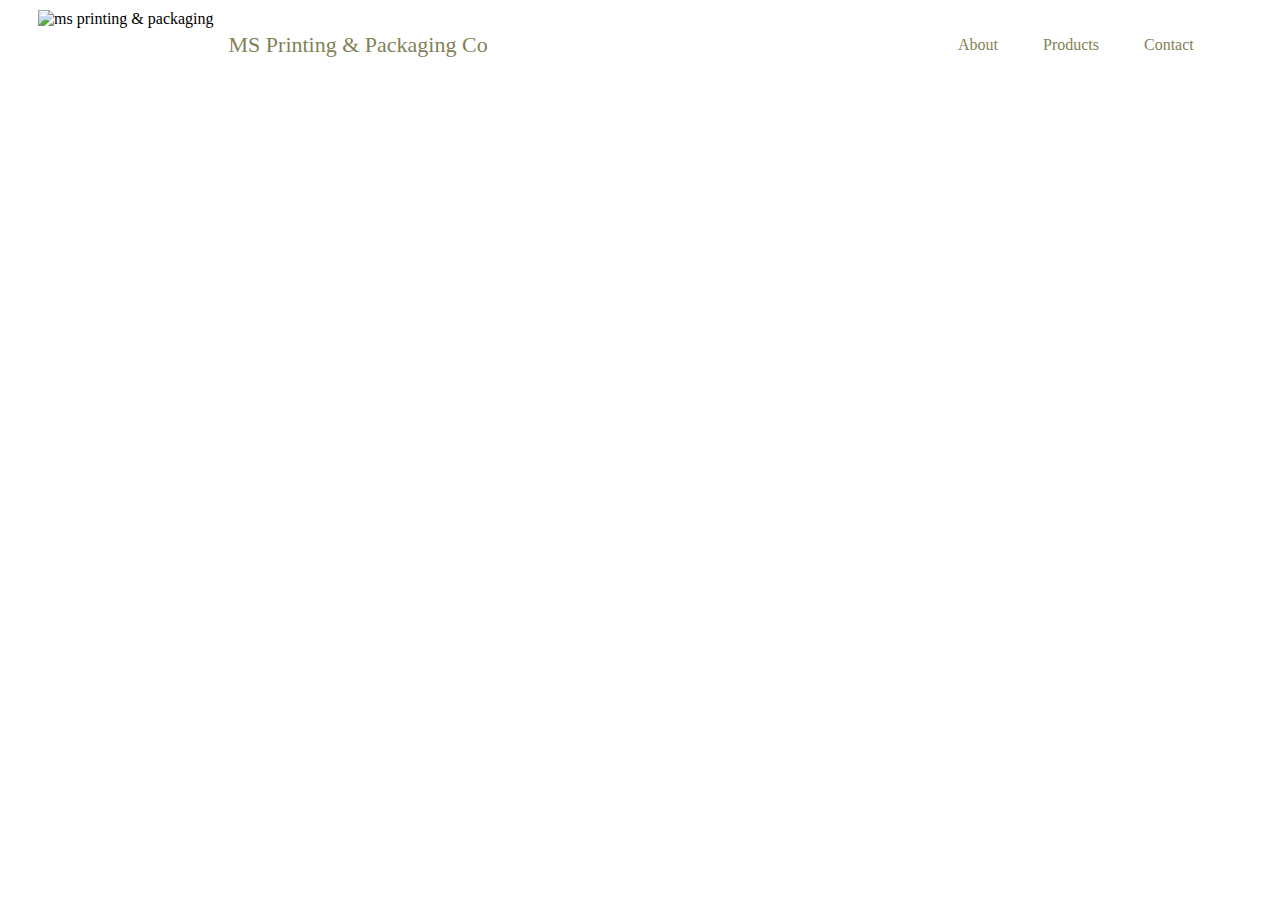
==== index.html @ bdb81088 "Starting welcome section" ====
<!DOCTYPE html>
<html>
<head>
	<title>MS Printing & Packaging Co</title>

	<link rel="stylesheet" href="assets/css/comman-ui.css">
	<link rel="stylesheet" href="assets/css/index-ui.css">

</head>
<body>

	<div class="top">

		<div class="logo">
				<img src="assets/images/logo_72.png" alt="ms printing & packaging">
		</div>
		<div class="company_name">
				MS Printing & Packaging Co
		</div>

		<div class='menu'>
				<ul>
					<li>About</li>
					<li>Products</li>
					<li>Contact</li>
				</ul>
		</div>
			
	</div>

	<div class="welcome_section">

			<div class="">

			</div>

	</div>


</body>
</html>
---- assets/css/index-ui.css ----
.top{
	position:fixed;
	top:0%;
	width:100%;
	height:90px;
	background-color:#ffffff;
	border-bottom:1px solid #ffffff;
}

.logo img{height:72px;
}

.logo{margin-top:10px;
	  margin-left:30px;
	  float:left;
}

.company_name{
			  float:left;
			  line-height:90px;
			  margin-left:15px;
			  font-size:22px;
			  font-family:rock;
			  color:#828257;
}

.menu{
	  width:300px;
	  float:right;
	  margin-right:60px;
	  height:40px;
	  line-height:40px;
	  margin-top:25px;
}

.menu ul{list-style:none;
		 padding:0px;
		 margin:0px;
}

.menu li{float:left;
		 padding-left:15px;
		 padding-right:15px;
		 text-align:center;
		 cursor:pointer;
		 margin-left:15px;
		 font-family:roboto_m;
		 border-bottom:3px solid transparent;
		 border-radius:0px;
		 color:#828257;
}

.menu li:hover{
	border-bottom-color:#000;
	color:#000;
}
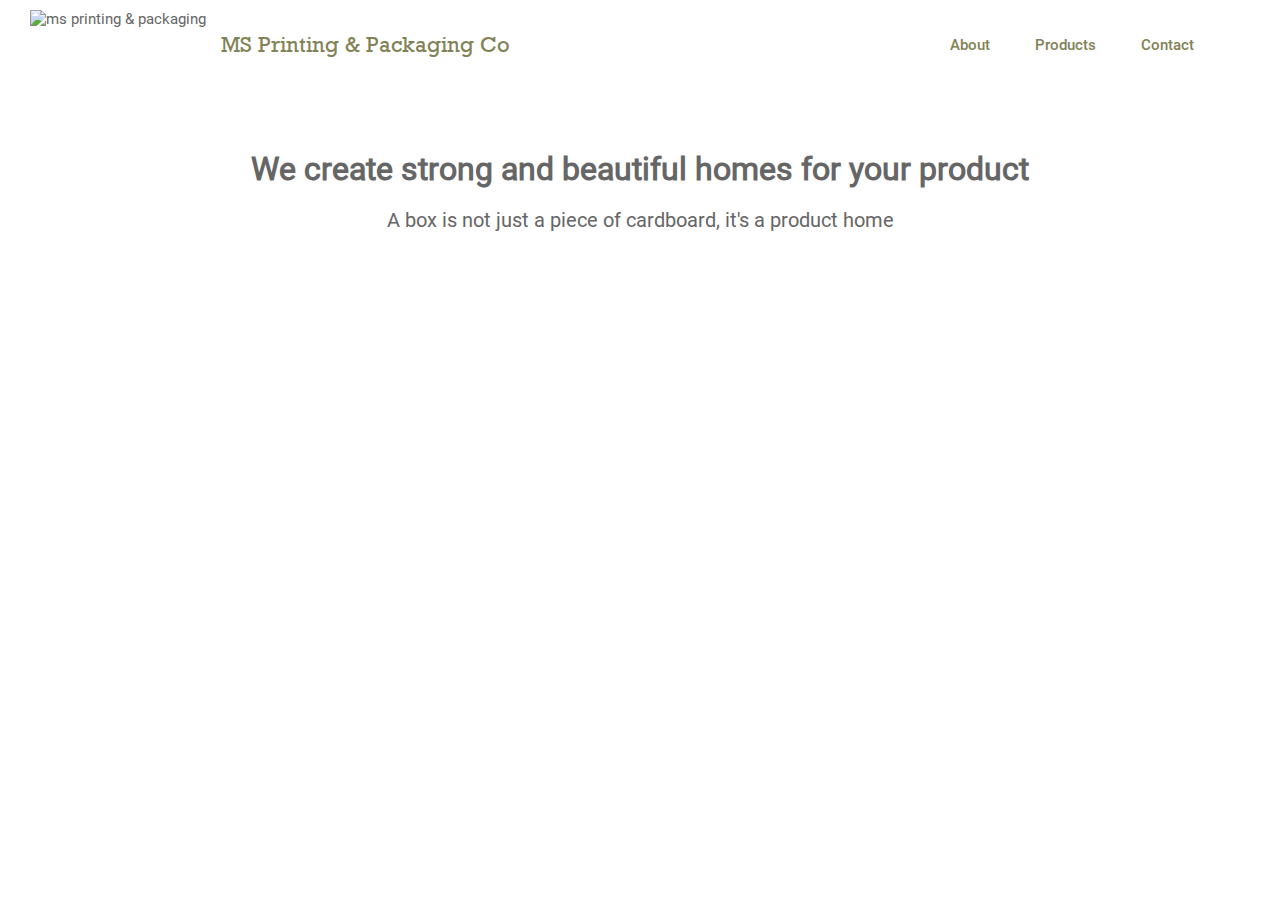
==== commit 9d53158c: "added welcome message" ====
--- a/index.html
+++ b/index.html
@@ -30,7 +30,13 @@
 
 	<div class="welcome_section">
 
-			<div class="">
+			<div class="welcome_heading">
+					We create strong and beautiful homes for your product
+			</div>
+			<div class='welcome_subheading'>
+					A box is not just a piece of cardboard, it's a product home
+			</div>
+			<div class="welcome_passage">
 
 			</div>
 
--- a/assets/css/comman-ui.css
+++ b/assets/css/comman-ui.css
@@ -0,0 +1,43 @@
+html{ 
+       min-width:1000px;
+       max-width:100%;
+       margin:0px;
+       font-size:15px;
+       background-attachment:fixed;
+       font-family:roboto_r; 
+       background-size:100%;
+       color:#666666;
+         background-attachment:fixed;
+       /*background-color:#F9FBF2;*/
+}
+
+body{
+       margin:0px auto;
+       max-width:100%;
+       min-width:1000px;
+       padding-top: 120px;
+}
+
+
+
+
+
+@font-face{
+  font-family:Quicksand;
+  src:url("../fonts/Quicksand-Bold.ttf");
+}
+
+@font-face{
+  font-family:roboto_m;
+  src:url("../fonts/Roboto-Medium.ttf");
+}
+
+@font-face{
+  font-family:roboto_r;
+  src:url("../fonts/Roboto-Regular.ttf");
+}
+
+@font-face{
+  font-family:rock;
+  src:url("../fonts/ROCK.TTF");
+}--- a/assets/css/index-ui.css
+++ b/assets/css/index-ui.css
@@ -54,3 +54,16 @@
 	border-bottom-color:#000;
 	color:#000;
 }
+
+.welcome_heading{text-align:center;
+				 margin-top:30px;
+				 font-size:32px;
+				 font-weight:bold;
+}
+
+
+.welcome_subheading{text-align:center;
+					margin-top:20px;
+					font-size:20px;
+
+}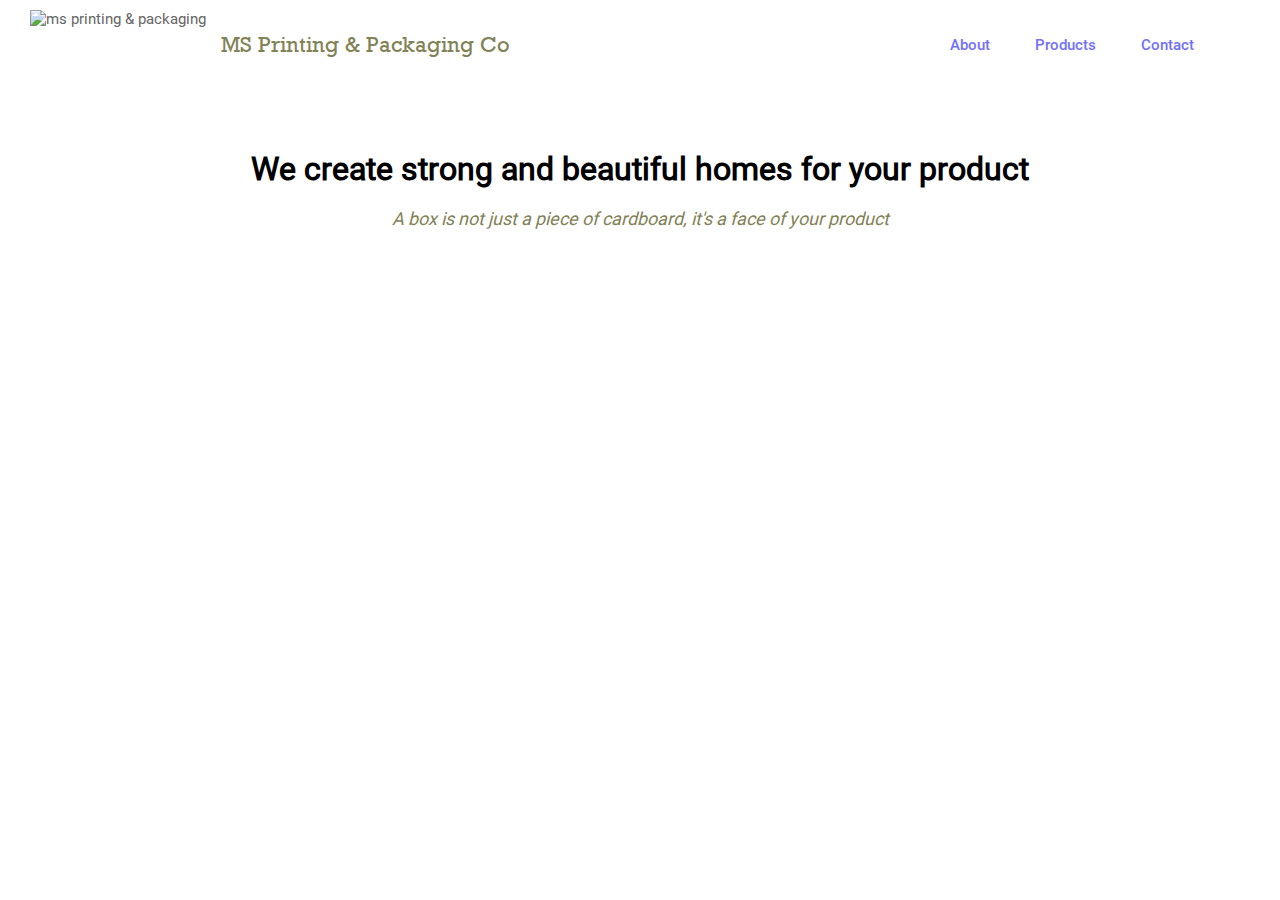
==== commit 43862bbc: "minor addition" ====
--- a/index.html
+++ b/index.html
@@ -8,6 +8,7 @@
 
 </head>
 <body>
+
 
 	<div class="top">
 
@@ -34,10 +35,10 @@
 					We create strong and beautiful homes for your product
 			</div>
 			<div class='welcome_subheading'>
-					A box is not just a piece of cardboard, it's a product home
+					A box is not just a piece of cardboard, it's a face of your product
 			</div>
 			<div class="welcome_passage">
-
+				 
 			</div>
 
 	</div>
--- a/assets/css/index-ui.css
+++ b/assets/css/index-ui.css
@@ -1,7 +1,9 @@
 .top{
 	position:fixed;
 	top:0%;
+	min-width:1000px;
 	width:100%;
+	background-color:green;
 	height:90px;
 	background-color:#ffffff;
 	border-bottom:1px solid #ffffff;
@@ -47,23 +49,31 @@
 		 font-family:roboto_m;
 		 border-bottom:3px solid transparent;
 		 border-radius:0px;
-		 color:#828257;
+		 color:#7371FC;
 }
 
 .menu li:hover{
-	border-bottom-color:#000;
-	color:#000;
+	border-bottom-color:#38023B;
+	color:#38023B;
 }
 
 .welcome_heading{text-align:center;
 				 margin-top:30px;
 				 font-size:32px;
 				 font-weight:bold;
+				 color:#000;
 }
 
 
 .welcome_subheading{text-align:center;
 					margin-top:20px;
-					font-size:20px;
+					font-size:18px;
+					font-style:italic;
+					color: #828257;
+}
 
-}+.welcome_passage{width:600px;
+				 margin:0px auto;
+				 margin-top:60px;
+}	
+
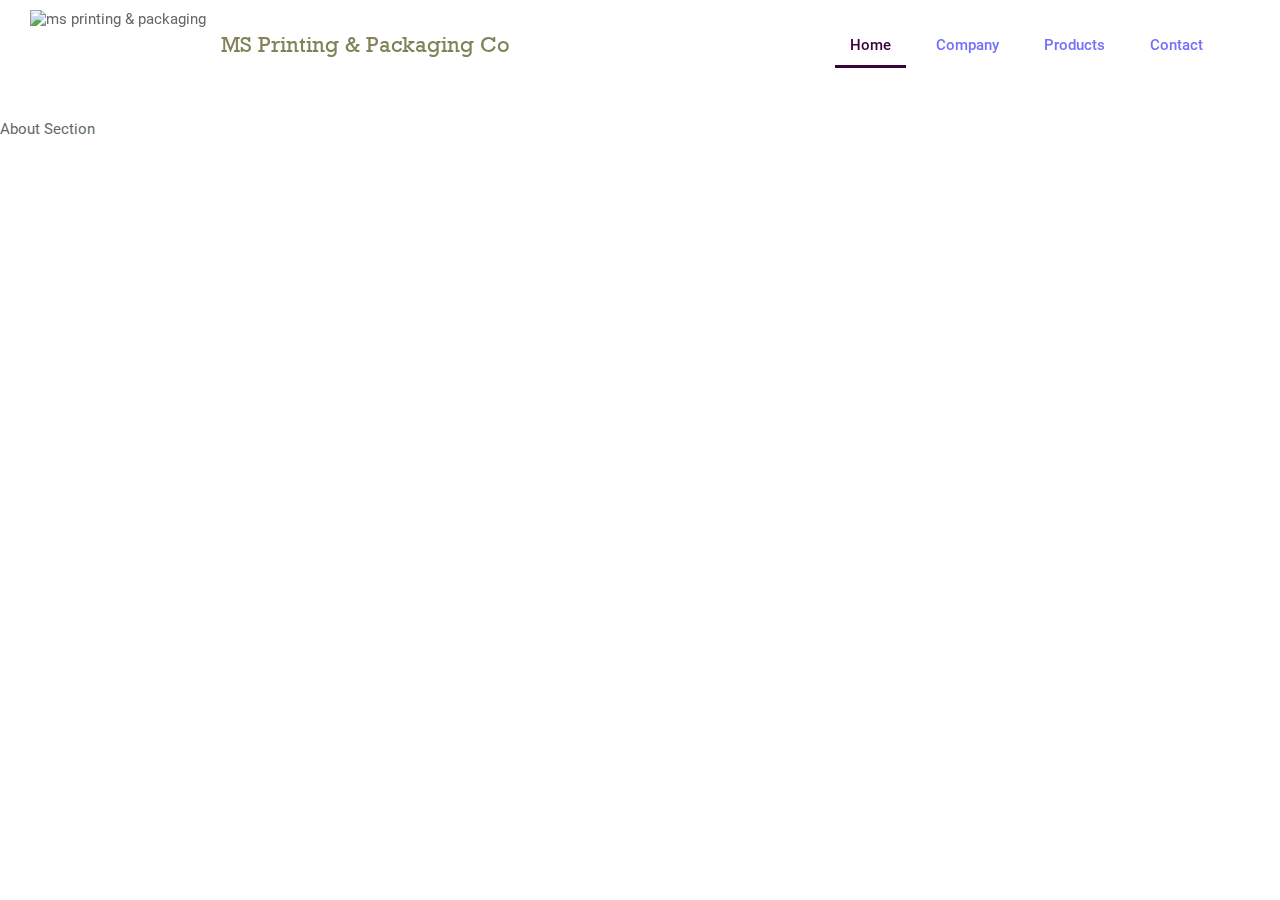
==== commit e25cec92: "adding other sections" ====
--- a/index.html
+++ b/index.html
@@ -5,6 +5,9 @@
 
 	<link rel="stylesheet" href="assets/css/comman-ui.css">
 	<link rel="stylesheet" href="assets/css/index-ui.css">
+
+	<script type="text/javascript" src="assets/javascript/jquery.js"></script>
+	<script type="text/javascript" src="assets/javascript/index.js"></script>
 
 </head>
 <body>
@@ -21,9 +24,10 @@
 
 		<div class='menu'>
 				<ul>
-					<li>About</li>
-					<li>Products</li>
-					<li>Contact</li>
+					<li class='selected' id='home'>Home</li>
+					<li id='company'>Company</li>
+					<li id='products'>Products</li>
+					<li id='contact'>Contact</li>
 				</ul>
 		</div>
 			
@@ -32,17 +36,72 @@
 	<div class="welcome_section">
 
 			<div class="welcome_heading">
-					We create strong and beautiful homes for your product
+					We create strong and beautiful homes for your products
 			</div>
-			<div class='welcome_subheading'>
-					A box is not just a piece of cardboard, it's a face of your product
+			<div class='welcome_passage'>
+			We know that you create your product with care, love and passion, 
+			so we believe that your product deserves the best box.
+			A box is not just a piece of cardboard, it's a face for your 
+			product, it's a home for your product and we are here to make sure
+			that your product gets the best one.
 			</div>
-			<div class="welcome_passage">
-				 
+
+			<div class='features_section'>
+
+	<div class='features_section_center'>
+		<div class='feature_box'>
+			<div class='feature_img'>
+				<img src="assets/images/icons/ecologic-label.png">
 			</div>
+			<div class='feature_name'>Eco-friendly</div>
+		</div>
+
+		<div class='feature_box'>
+			<div class='feature_img'>
+				<img src="assets/images/icons/body-building.png">
+			</div>
+			<div class='feature_name'>Strong</div>
+		</div>
+
+		<div class='feature_box'>
+			<div class='feature_img'>
+				<img src="assets/images/icons/shield.png">
+			</div>
+			<div class='feature_name'>Extra Protective</div>
+		</div>
+
+		<div class='feature_box'>
+			<div class='feature_img'>
+				<img src="assets/images/icons/delivery.png">
+			</div>
+			<div class='feature_name'>Easy to Handle</div>
+		</div>
+
+		<div class='feature_box'>
+			<div class='feature_img'>
+				<img src="assets/images/icons/shrink-button.png">
+			</div>
+			<div class='feature_name'>Compression Protection</div>
+		</div>
+
+		<div class='feature_box'>
+			<div class='feature_img'>
+				<img src="assets/images/icons/minisize-browser.png">
+			</div>
+			<div class='feature_name'>Multiple Sizes </div>
+		</div>
+	  </div>
 
 	</div>
 
+	</div>
+
+	
+
+
+	<div class='about_section'>
+			About Section
+	</div>
 
 </body>
 </html>--- a/assets/css/index-ui.css
+++ b/assets/css/index-ui.css
@@ -3,10 +3,7 @@
 	top:0%;
 	min-width:1000px;
 	width:100%;
-	background-color:green;
 	height:90px;
-	background-color:#ffffff;
-	border-bottom:1px solid #ffffff;
 }
 
 .logo img{height:72px;
@@ -27,7 +24,7 @@
 }
 
 .menu{
-	  width:300px;
+	  width:400px;
 	  float:right;
 	  margin-right:60px;
 	  height:40px;
@@ -52,28 +49,74 @@
 		 color:#7371FC;
 }
 
+
 .menu li:hover{
 	border-bottom-color:#38023B;
 	color:#38023B;
 }
 
+.menu li.selected{
+	border-bottom-color:#38023B;
+	color:#38023B;}
+
 .welcome_heading{text-align:center;
-				 margin-top:30px;
+				 margin-top:50px;
 				 font-size:32px;
 				 font-weight:bold;
 				 color:#000;
 }
 
 
-.welcome_subheading{text-align:center;
-					margin-top:20px;
+.welcome_passage{text-align:center;
 					font-size:18px;
 					font-style:italic;
 					color: #828257;
+					width:640px;
+					margin:0px auto;
+					margin-top:50px;
 }
 
-.welcome_passage{width:600px;
-				 margin:0px auto;
-				 margin-top:60px;
-}	
+.features_section{height:140px;
+	      margin-top:100px;
+	     color:#fff;
+	     padding-top:10px;
 
+}
+
+.features_section_center{width:1000px;
+						 height:130px;
+						 margin:0px auto;
+						 border-radius:5px;
+
+	     background-color:#43d;
+	     background-color: #7371FC;
+}
+
+
+.feature_box{width:120px;
+			 height:130px;
+			 border-radius:3px;
+			 float:left;
+			 margin-left:56px;
+}
+
+.feature_box:first-child{margin-left:0px;}
+
+.feature_img{
+	width:50px;
+	margin:0px auto;
+}
+
+.feature_img img{width:50px;
+				 margin-top:20px;
+}
+
+.feature_name{text-align:center;
+			  font-size:14px;
+			  margin-top:10px;
+			  font-family:Quicksand; 
+}
+
+
+.about_section{display:none;}
+
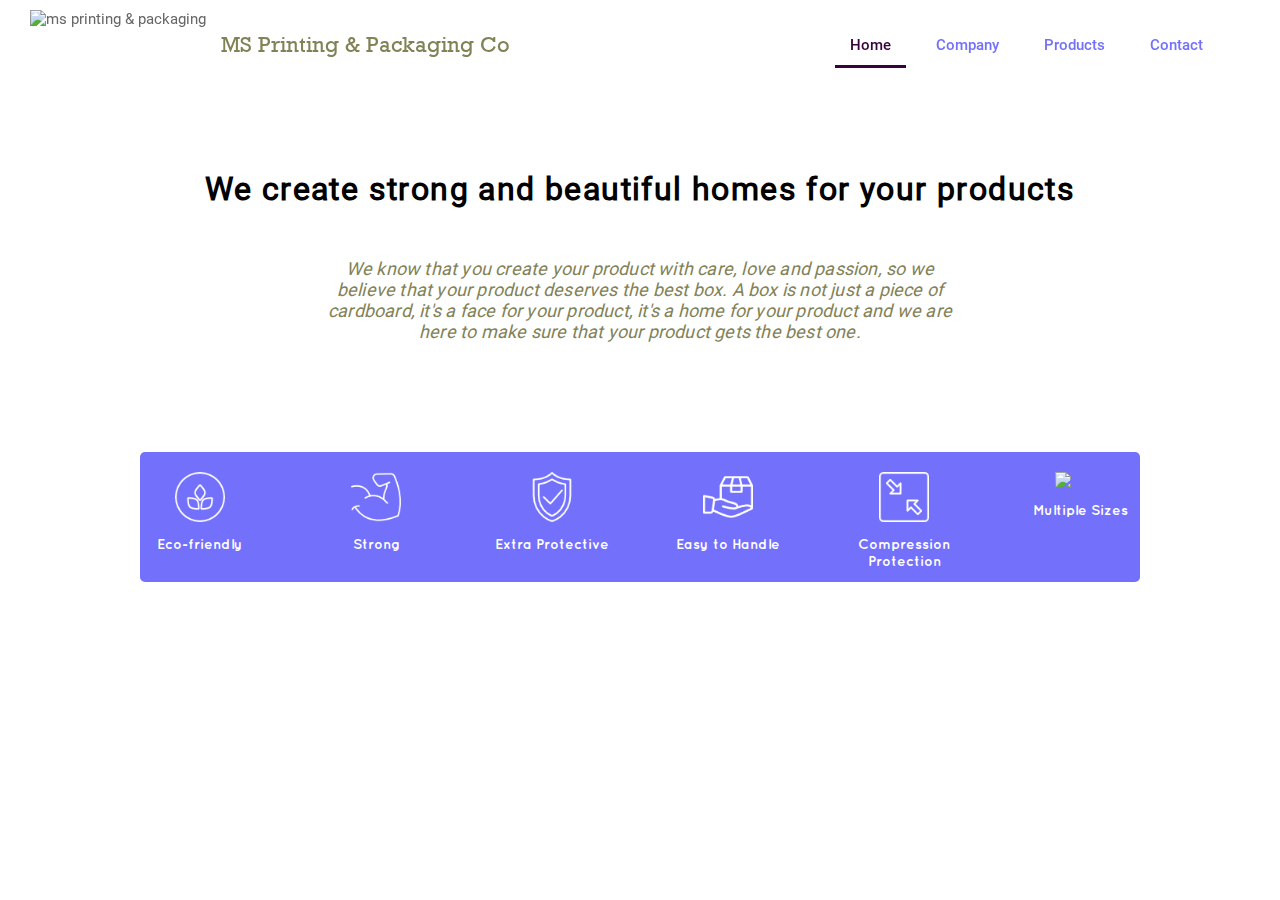
==== commit fa26c594: "functional sections" ====
--- a/index.html
+++ b/index.html
@@ -33,7 +33,7 @@
 			
 	</div>
 
-	<div class="welcome_section">
+	<div class="hide welcome_section">
 
 			<div class="welcome_heading">
 					We create strong and beautiful homes for your products
@@ -86,7 +86,7 @@
 
 		<div class='feature_box'>
 			<div class='feature_img'>
-				<img src="assets/images/icons/minisize-browser.png">
+				<img src="assets/images/icons/m+inisize-browser.png">
 			</div>
 			<div class='feature_name'>Multiple Sizes </div>
 		</div>
@@ -99,8 +99,26 @@
 	
 
 
-	<div class='about_section'>
-			About Section
+	<div class='hide about_section'>
+			<div class='section_heading'>
+				Company
+			</div>
+
+			<div class="section_passage">
+					this is the passage your have been waiting for
+			</div>
+	</div>
+
+	<div class='hide product_section'>
+			<div class='section_heading'>
+				Products
+			</div>
+	</div>
+
+	<div class='hide contact_section'>
+			<div class='section_heading'>
+				Contact
+			</div>
 	</div>
 
 </body>
--- a/assets/css/index-ui.css
+++ b/assets/css/index-ui.css
@@ -64,6 +64,7 @@
 				 font-size:32px;
 				 font-weight:bold;
 				 color:#000;
+				 letter-spacing:1.4px;
 }
 
 
@@ -74,6 +75,7 @@
 					width:640px;
 					margin:0px auto;
 					margin-top:50px;
+					letter-spacing:0.2px;
 }
 
 .features_section{height:140px;
@@ -118,5 +120,22 @@
 }
 
 
-.about_section{display:none;}
+.hide{display:none;}
 
+
+.section_heading{width:800px;
+				 height:30px;
+				 font-size:28px;
+				 color: #000;
+				 font-weight:bold;
+				 margin:0px auto;
+				 margin-top:30px;
+				 letter-spacing:1.4px;
+}
+
+.section_passage{width:700px;
+				 margin:0px auto;
+				 margin-top:25px;
+				 font-size:16px;
+				 letter-spacing:1px;
+}
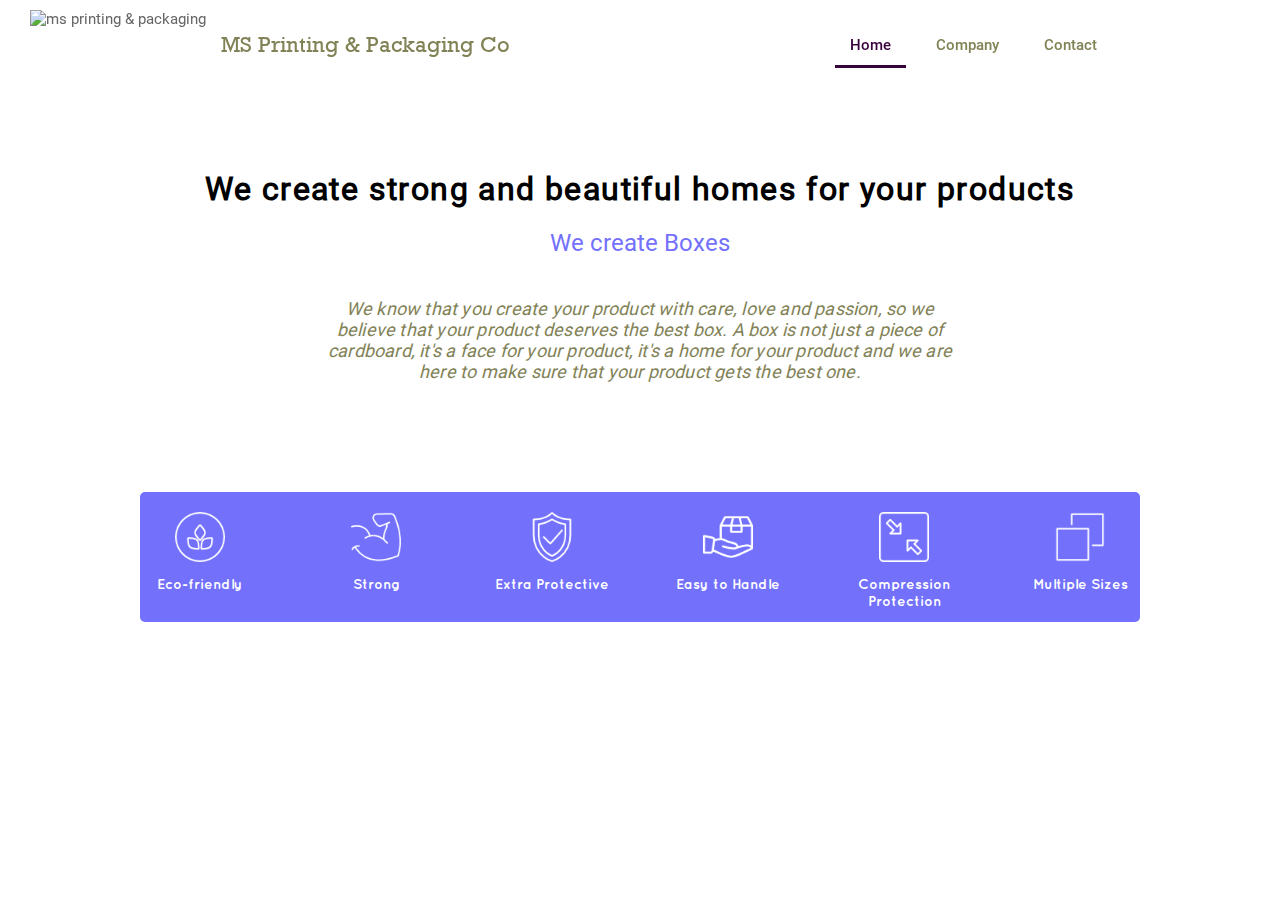
==== commit b9e76d4a: "added subheading text" ====
--- a/index.html
+++ b/index.html
@@ -8,6 +8,14 @@
 
 	<script type="text/javascript" src="assets/javascript/jquery.js"></script>
 	<script type="text/javascript" src="assets/javascript/index.js"></script>
+
+	 <META NAME='author' content='Ashok Kumar'>
+     <META NAME='title' content ='M.S Printing & Packaging Co (Box Manufacturer)'>
+     <META NAME='keywords' content='Box Manufacturer sonipat Haryana delhi corrugated Carton best packaging'>
+     <META NAME='description' content="We create strong and beautiful boxes for your products">
+     <META NAME='language' content='English'>
+     <META charset='utf-8'>
+     <META NAME="ROBOTS" CONTENT="INDEX , FOLLOW">
 
 </head>
 <body>
@@ -26,7 +34,7 @@
 				<ul>
 					<li class='selected' id='home'>Home</li>
 					<li id='company'>Company</li>
-					<li id='products'>Products</li>
+					<!--<li id='products'>Products</li>-->
 					<li id='contact'>Contact</li>
 				</ul>
 		</div>
@@ -37,6 +45,9 @@
 
 			<div class="welcome_heading">
 					We create strong and beautiful homes for your products
+			</div>
+			<div class='welcome_subheading'>
+					We create Boxes
 			</div>
 			<div class='welcome_passage'>
 			We know that you create your product with care, love and passion, 
@@ -86,7 +97,7 @@
 
 		<div class='feature_box'>
 			<div class='feature_img'>
-				<img src="assets/images/icons/m+inisize-browser.png">
+				<img src="assets/images/icons/minisize-browser.png">
 			</div>
 			<div class='feature_name'>Multiple Sizes </div>
 		</div>
@@ -105,7 +116,32 @@
 			</div>
 
 			<div class="section_passage">
-					this is the passage your have been waiting for
+			M.S Printing & Packaging Co is situated at H.S.I.I.D.C Rai, 
+			Sonipat. In the globalization the demand for quality packing 
+			material , with the most attractive and comfirtability point of 
+			view have generated in the fantastic manner and we being 
+			experienced manufacturing unit in the Sonipat have shared our at 
+			most experience to match with the requirement and demand with 
+			most modernization way. 
+
+			<br><br>
+
+We offer our clients a range of quality products that are in compliance with 
+the international standard. Further, owing to our client centric approach, we
+ offer our clients with the customized solutions to fulfill their 
+ requirements. In addition to it, we have employed a team of engineers, 
+ technicians, R & D executives, quality analysts and marketing executives 
+ which ensure that our manufactured range is high on quality and is as per 
+ the needs of the clients. Moreover, to ensure that our products are high on 
+ quality, these are checked using advanced testing equipment such as 
+ compression tester and bursting strength tester. 
+
+ <br><Br>
+
+Under the proficient guidance of our mentor, <b>"Mr. Ashok kumar"</B>, we are able 
+to carve the niche in the industry.After completing his Engineering and his 
+years of experience and knowledge in this domain also help us in meeting our 
+organizational goals within the stipulated time frame.
 			</div>
 	</div>
 
@@ -119,6 +155,20 @@
 			<div class='section_heading'>
 				Contact
 			</div>
+			<div class='section_passage'>
+
+					<b>Work:</b> Plot No 1841, H.S.I.I.D.C Rai, Sonipat, Hr-131029<br>
+					<b>Tel:</b> +91 7206923971 / 0130-6535395
+
+					<br><br>
+
+					<b>Regd Office:</b> 540, Dichaow kala, Najafgarh, New Delhi-110043<br>
+					<b>Tel:</b> +91 9868154619 / 9215535394
+
+					<br><br>
+
+					<b>Email:</b> msprintpack1841@gmail.com<br>
+			</div>
 	</div>
 
 </body>
--- a/assets/css/index-ui.css
+++ b/assets/css/index-ui.css
@@ -46,7 +46,7 @@
 		 font-family:roboto_m;
 		 border-bottom:3px solid transparent;
 		 border-radius:0px;
-		 color:#7371FC;
+		 color:#828257;
 }
 
 
@@ -67,6 +67,15 @@
 				 letter-spacing:1.4px;
 }
 
+.welcome_subheading{width:800px;
+					 height:30px;
+					 line-height:30px;
+					 font-size:24px;
+					 margin:0px auto;
+					 margin-top:20px;
+					 text-align: center;
+					 color:#7371fc;
+}
 
 .welcome_passage{text-align:center;
 					font-size:18px;
@@ -74,7 +83,7 @@
 					color: #828257;
 					width:640px;
 					margin:0px auto;
-					margin-top:50px;
+					margin-top:40px;
 					letter-spacing:0.2px;
 }
 
@@ -133,6 +142,8 @@
 				 letter-spacing:1.4px;
 }
 
+
+
 .section_passage{width:700px;
 				 margin:0px auto;
 				 margin-top:25px;
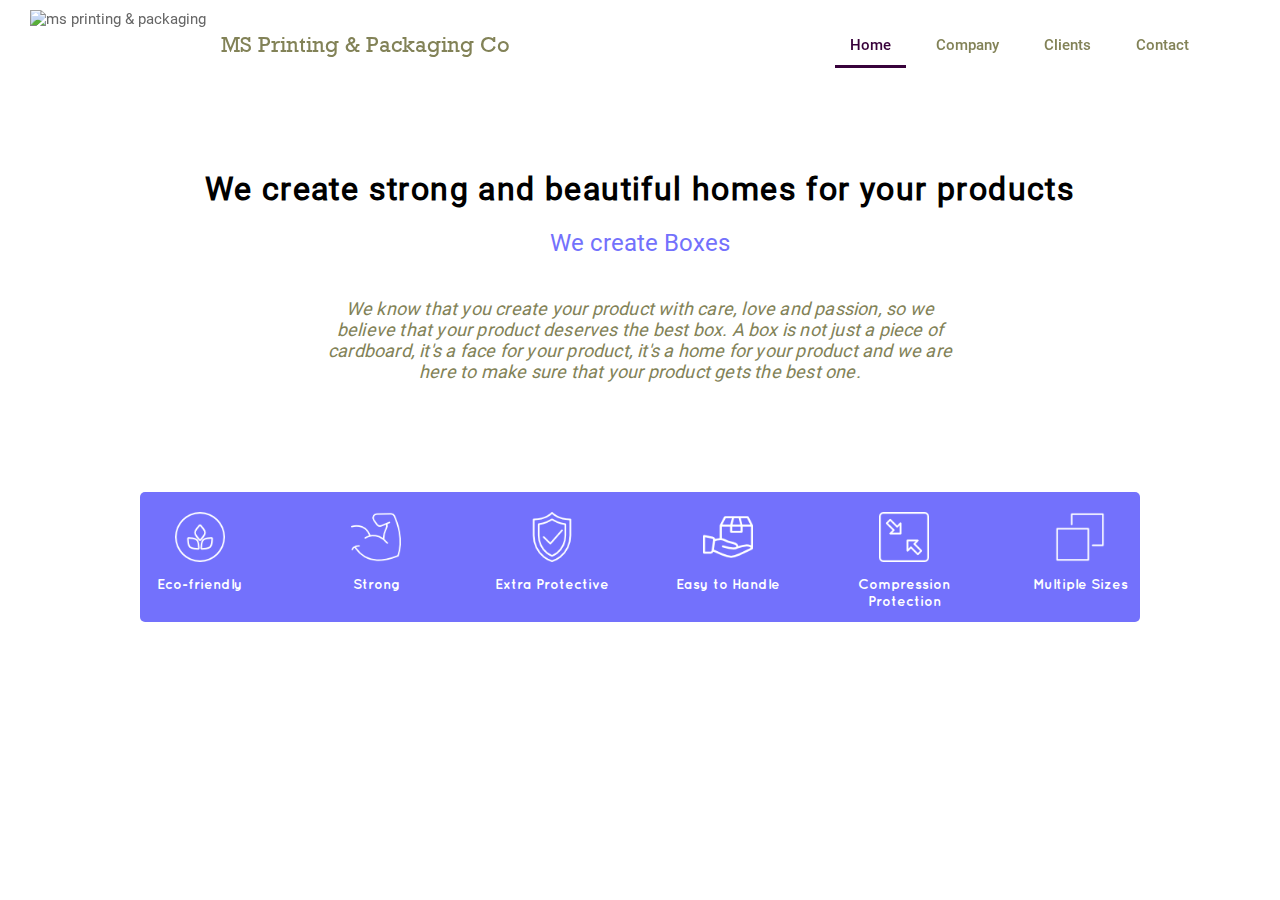
==== commit abd3acab: "Added Clients" ====
--- a/index.html
+++ b/index.html
@@ -34,11 +34,11 @@
 				<ul>
 					<li class='selected' id='home'>Home</li>
 					<li id='company'>Company</li>
-					<!--<li id='products'>Products</li>-->
+					<li id='clients'>Clients</li>
 					<li id='contact'>Contact</li>
 				</ul>
 		</div>
-			
+
 	</div>
 
 	<div class="hide welcome_section">
@@ -50,9 +50,9 @@
 					We create Boxes
 			</div>
 			<div class='welcome_passage'>
-			We know that you create your product with care, love and passion, 
+			We know that you create your product with care, love and passion,
 			so we believe that your product deserves the best box.
-			A box is not just a piece of cardboard, it's a face for your 
+			A box is not just a piece of cardboard, it's a face for your
 			product, it's a home for your product and we are here to make sure
 			that your product gets the best one.
 			</div>
@@ -107,7 +107,7 @@
 
 	</div>
 
-	
+
 
 
 	<div class='hide about_section'>
@@ -116,38 +116,38 @@
 			</div>
 
 			<div class="section_passage">
-			M.S Printing & Packaging Co is situated at H.S.I.I.D.C Rai, 
-			Sonipat. In the globalization the demand for quality packing 
-			material , with the most attractive and comfirtability point of 
-			view have generated in the fantastic manner and we being 
-			experienced manufacturing unit in the Sonipat have shared our at 
-			most experience to match with the requirement and demand with 
-			most modernization way. 
+			M.S Printing & Packaging Co is situated at H.S.I.I.D.C Rai,
+			Sonipat. In the globalization the demand for quality packing
+			material , with the most attractive and comfirtability point of
+			view have generated in the fantastic manner and we being
+			experienced manufacturing unit in the Sonipat have shared our at
+			most experience to match with the requirement and demand with
+			most modernization way.
 
 			<br><br>
 
-We offer our clients a range of quality products that are in compliance with 
+We offer our clients a range of quality products that are in compliance with
 the international standard. Further, owing to our client centric approach, we
- offer our clients with the customized solutions to fulfill their 
- requirements. In addition to it, we have employed a team of engineers, 
- technicians, R & D executives, quality analysts and marketing executives 
- which ensure that our manufactured range is high on quality and is as per 
- the needs of the clients. Moreover, to ensure that our products are high on 
- quality, these are checked using advanced testing equipment such as 
- compression tester and bursting strength tester. 
+ offer our clients with the customized solutions to fulfill their
+ requirements. In addition to it, we have employed a team of engineers,
+ technicians, R & D executives, quality analysts and marketing executives
+ which ensure that our manufactured range is high on quality and is as per
+ the needs of the clients. Moreover, to ensure that our products are high on
+ quality, these are checked using advanced testing equipment such as
+ compression tester and bursting strength tester.
 
  <br><Br>
 
-Under the proficient guidance of our mentor, <b>"Mr. Ashok kumar"</B>, we are able 
-to carve the niche in the industry.After completing his Engineering and his 
-years of experience and knowledge in this domain also help us in meeting our 
+Under the proficient guidance of our mentor, <b>"Mr. Ashok kumar"</B>, we are able
+to carve the niche in the industry.After completing his Engineering and his
+years of experience and knowledge in this domain also help us in meeting our
 organizational goals within the stipulated time frame.
 			</div>
 	</div>
 
-	<div class='hide product_section'>
+	<div class='hide clients_section'>
 			<div class='section_heading'>
-				Products
+				Clients
 			</div>
 	</div>
 
@@ -163,7 +163,7 @@
 					<br><br>
 
 					<b>Regd Office:</b> 540, Dichaow kala, Najafgarh, New Delhi-110043<br>
-					<b>Tel:</b> +91 9868154619 / 9215535394
+					<b>Tel:</b> +91 9868154619 / 8368883111
 
 					<br><br>
 
@@ -172,4 +172,4 @@
 	</div>
 
 </body>
-</html>+</html>
